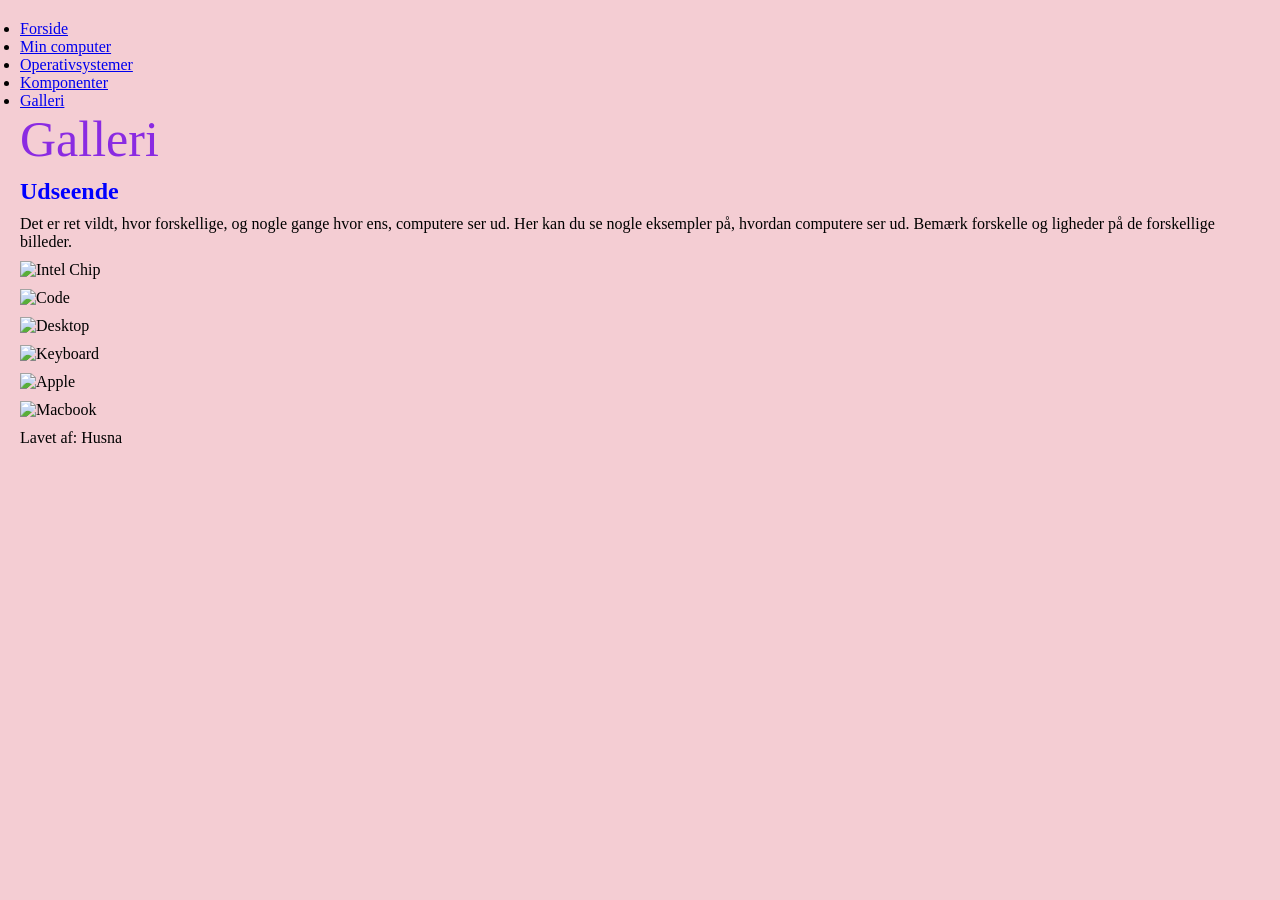
==== galleri.html @ c16850c3 "Add files via upload" ====
<!DOCTYPE html>
<html lang="da">

<head>
    <meta charset="UTF-8">
    <meta name="viewport" content="width=device-width, initial-scale=1.0">
    <link rel="stylesheet" href="style.css">
    <title>Galleri</title>
</head>

<body>
    <header>
        <nav>
            <ul>
                <li><a href="index.html">Forside</a></li>
                <li><a href="min_computer.html">Min computer</a></li>
                <li><a href="operativsystemer.html">Operativsystemer</a></li>
                <li><a href="komponenter.html">Komponenter</a></li>
                <li><a href="galleri.html">Galleri</a></li>
            </ul>
        </nav>
    </header>
    <main>
        <h1>Galleri</h1>
        <h2>Udseende</h2>
        <p>Det er ret vildt, hvor forskellige, og nogle gange hvor ens, computere ser ud. Her kan du se nogle eksempler
            på, hvordan
            computere ser ud. Bemærk forskelle og ligheder på de forskellige billeder.</p>
        <img src="imgs/galleri/intel-chip.webp" alt="Intel Chip">
        <img src="imgs/galleri/code.webp" alt="Code">
        <img src="imgs/galleri/desktop-setup.webp" alt="Desktop">
        <img src="imgs/galleri/keyboard.webp" alt="Keyboard">
        <img src="imgs/galleri/apple-84.webp" alt="Apple">
        <img src="imgs/galleri/macbook.webp" alt="Macbook">
    </main>
    <footer>
        <p>Lavet af: Husna</p>
    </footer>
</body>

</html>
---- style.css ----
/*************** Reset *********************/
* {
  margin: 0;
  padding: 0;
  box-sizing: border-box;
}

img {
  width: 100%;
  height: auto;
  display: block;
}
body {
  background-color: rgb(244, 205, 211);
  padding: 20px;
}
/*********** font ************/

h1 {
  color: blueviolet;
  font-family: "Pacifico", cursive;
  font-weight: 400;
  font-style: normal;
  font-size: 50px;
}
p {
  margin-block: 10px;
}
img {
  margin-block: 10px;
}
h2 {
  color: blue;
  font-family: "Times New Roman", Times, serif;
  margin-block: 10px;
}
h3 {
  font-family: "montserratbold";
  src:
    url("montserrat-bold-webfont.woff2") format("woff2"),
    url("montserrat-bold-webfont.woff") format("woff");
  font-weight: normal;
  font-style: normal;
  color: green;
  margin-block: 10px;
}
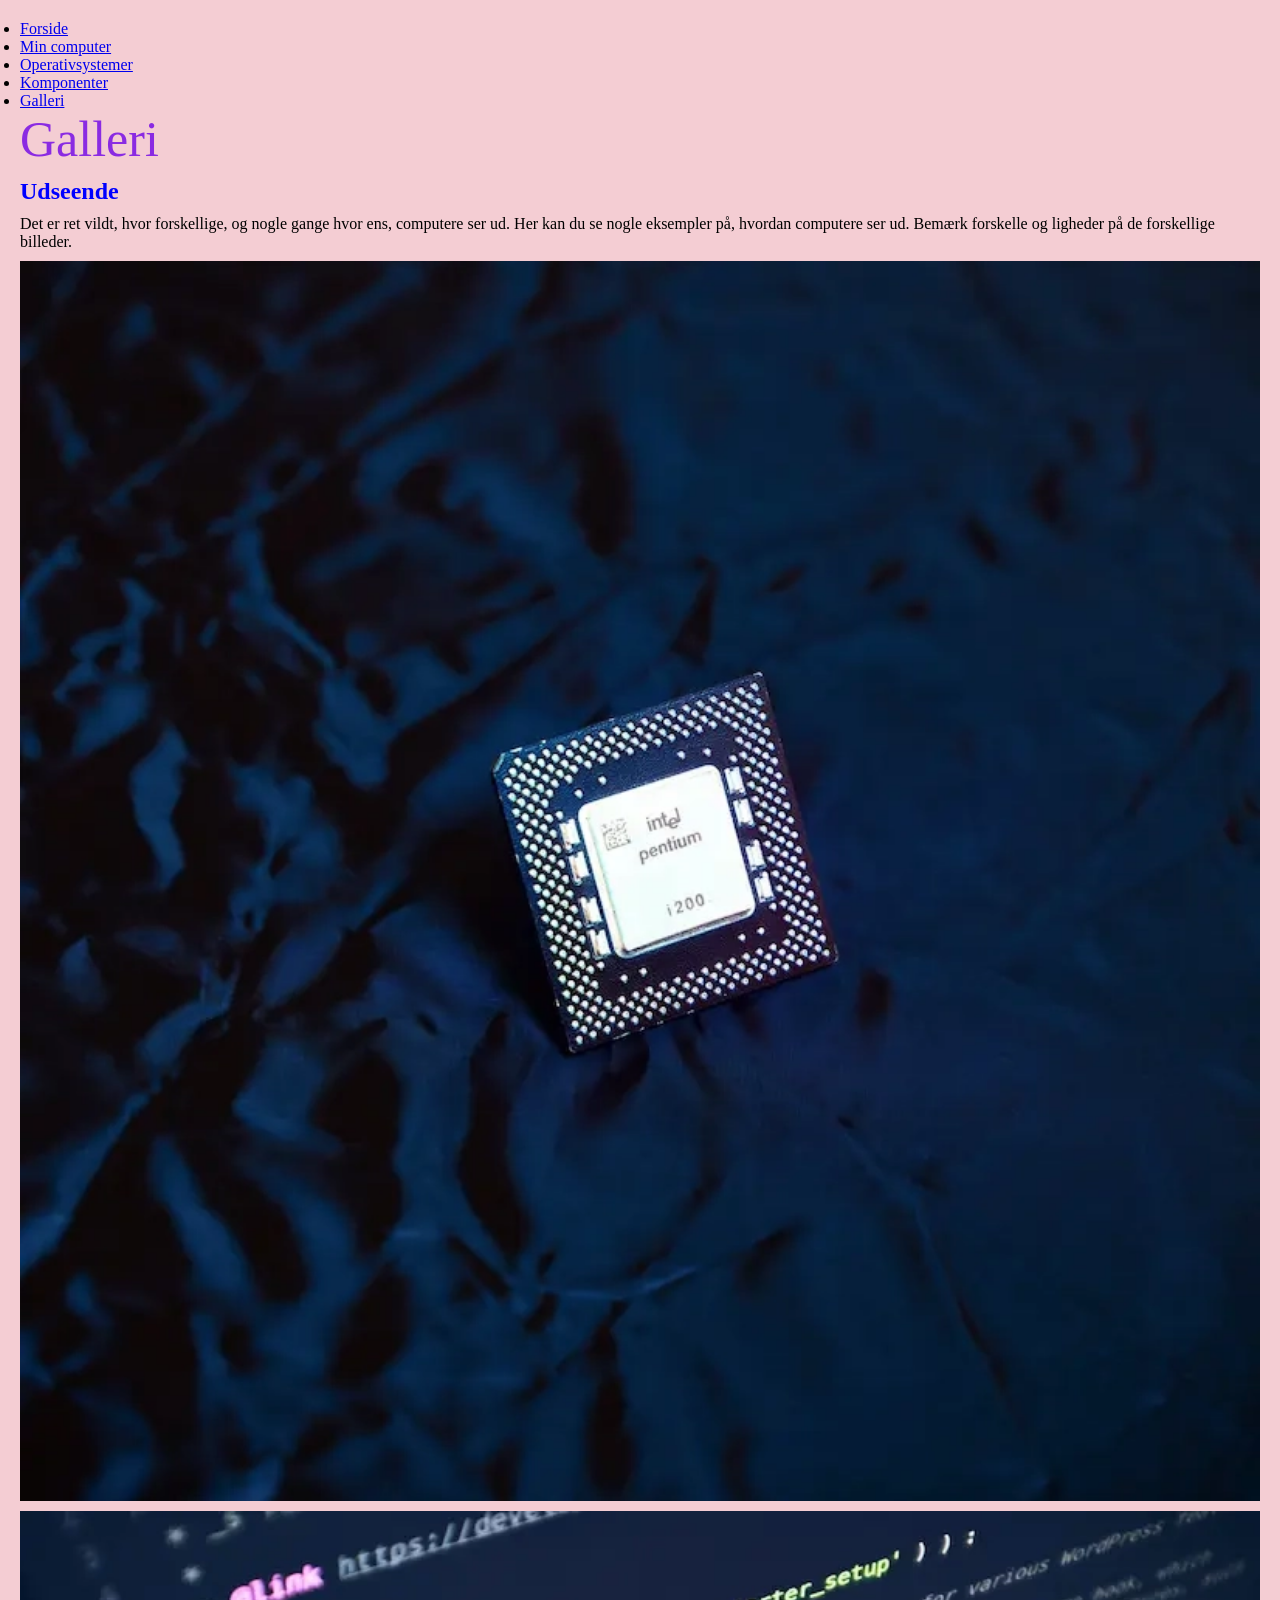
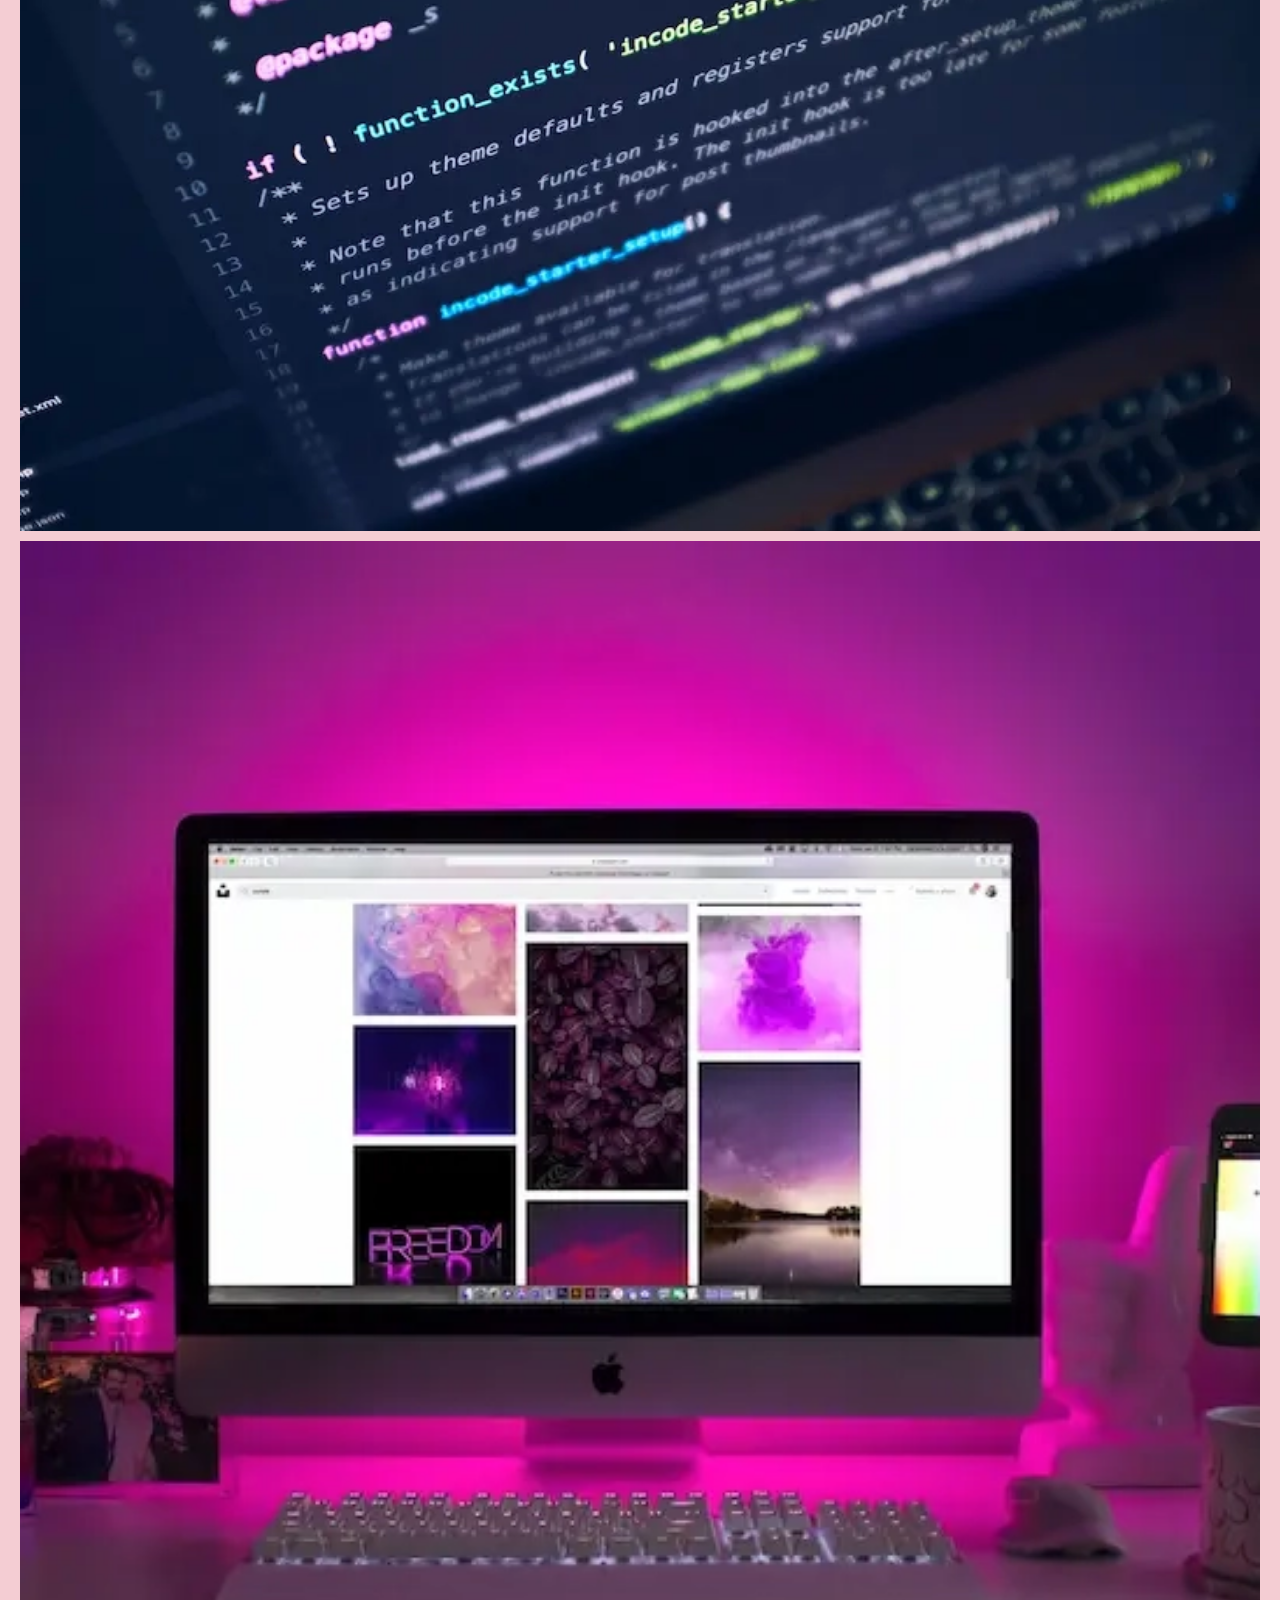
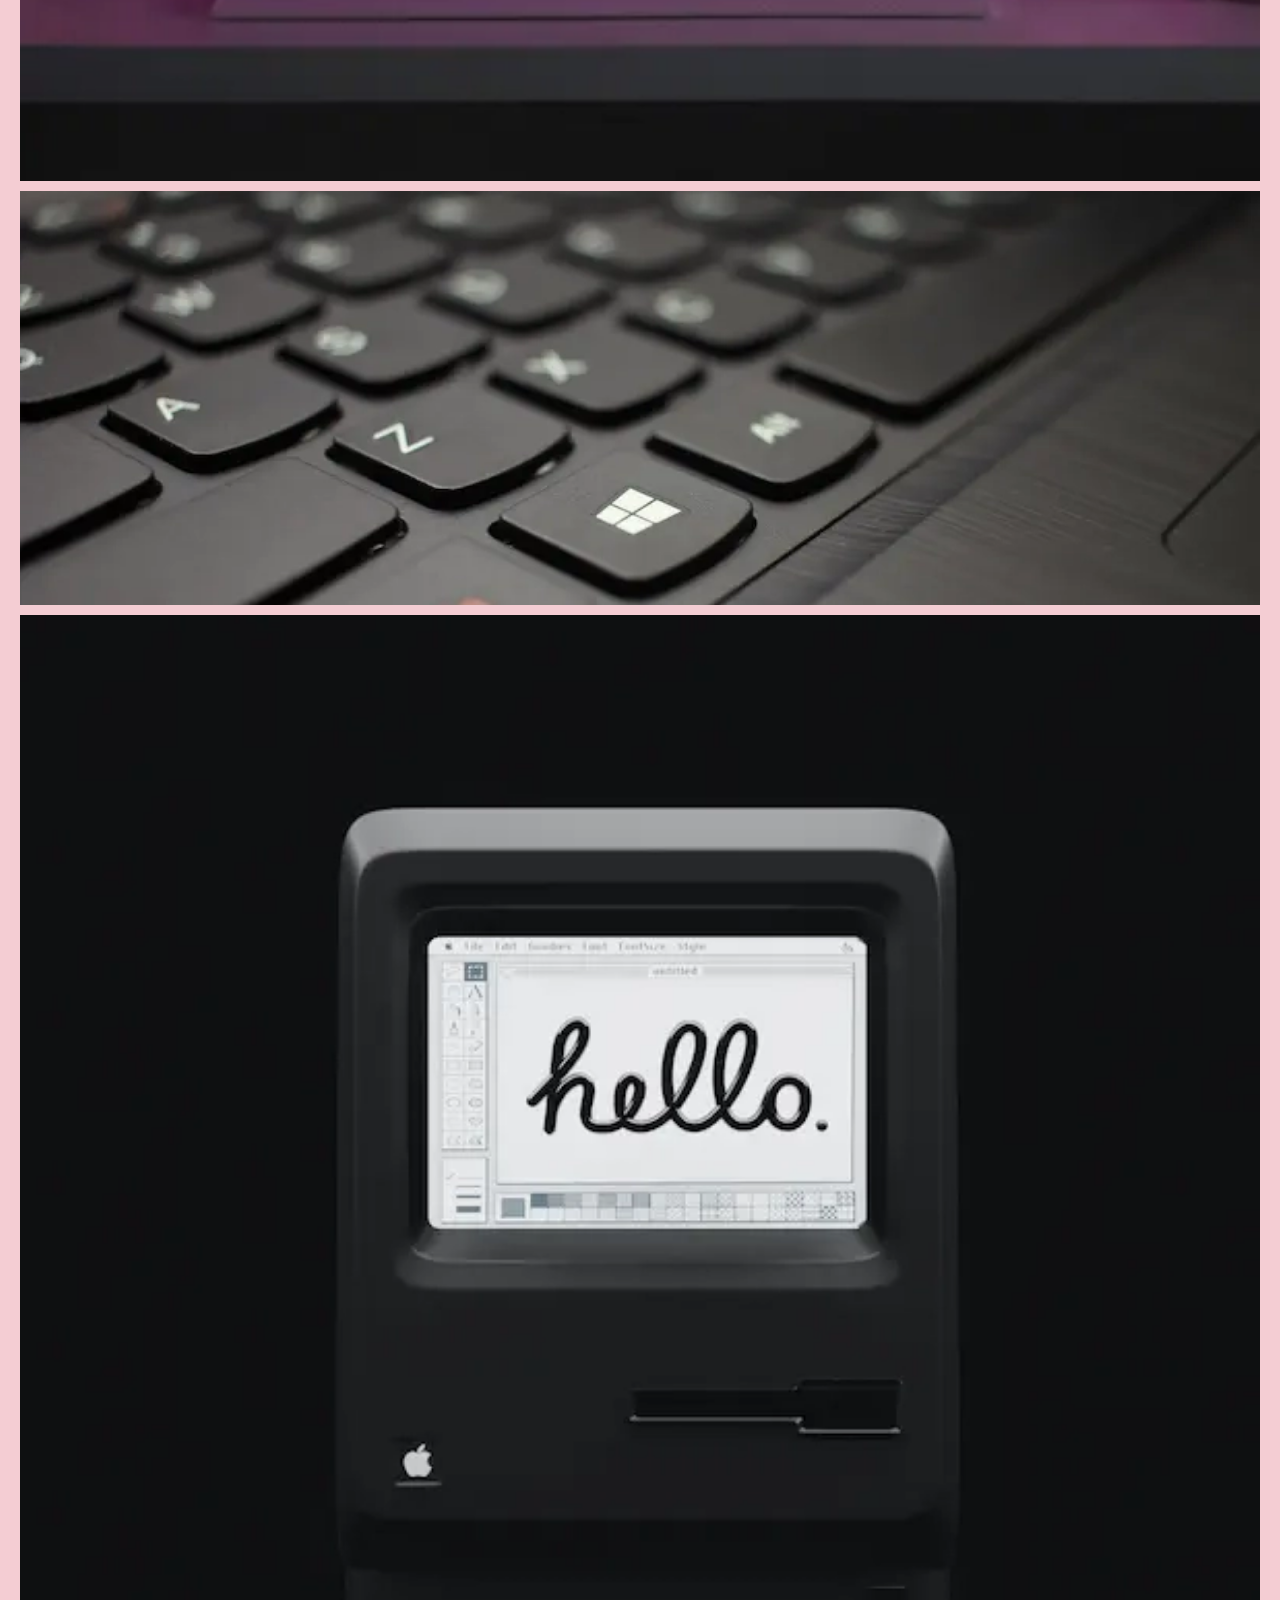
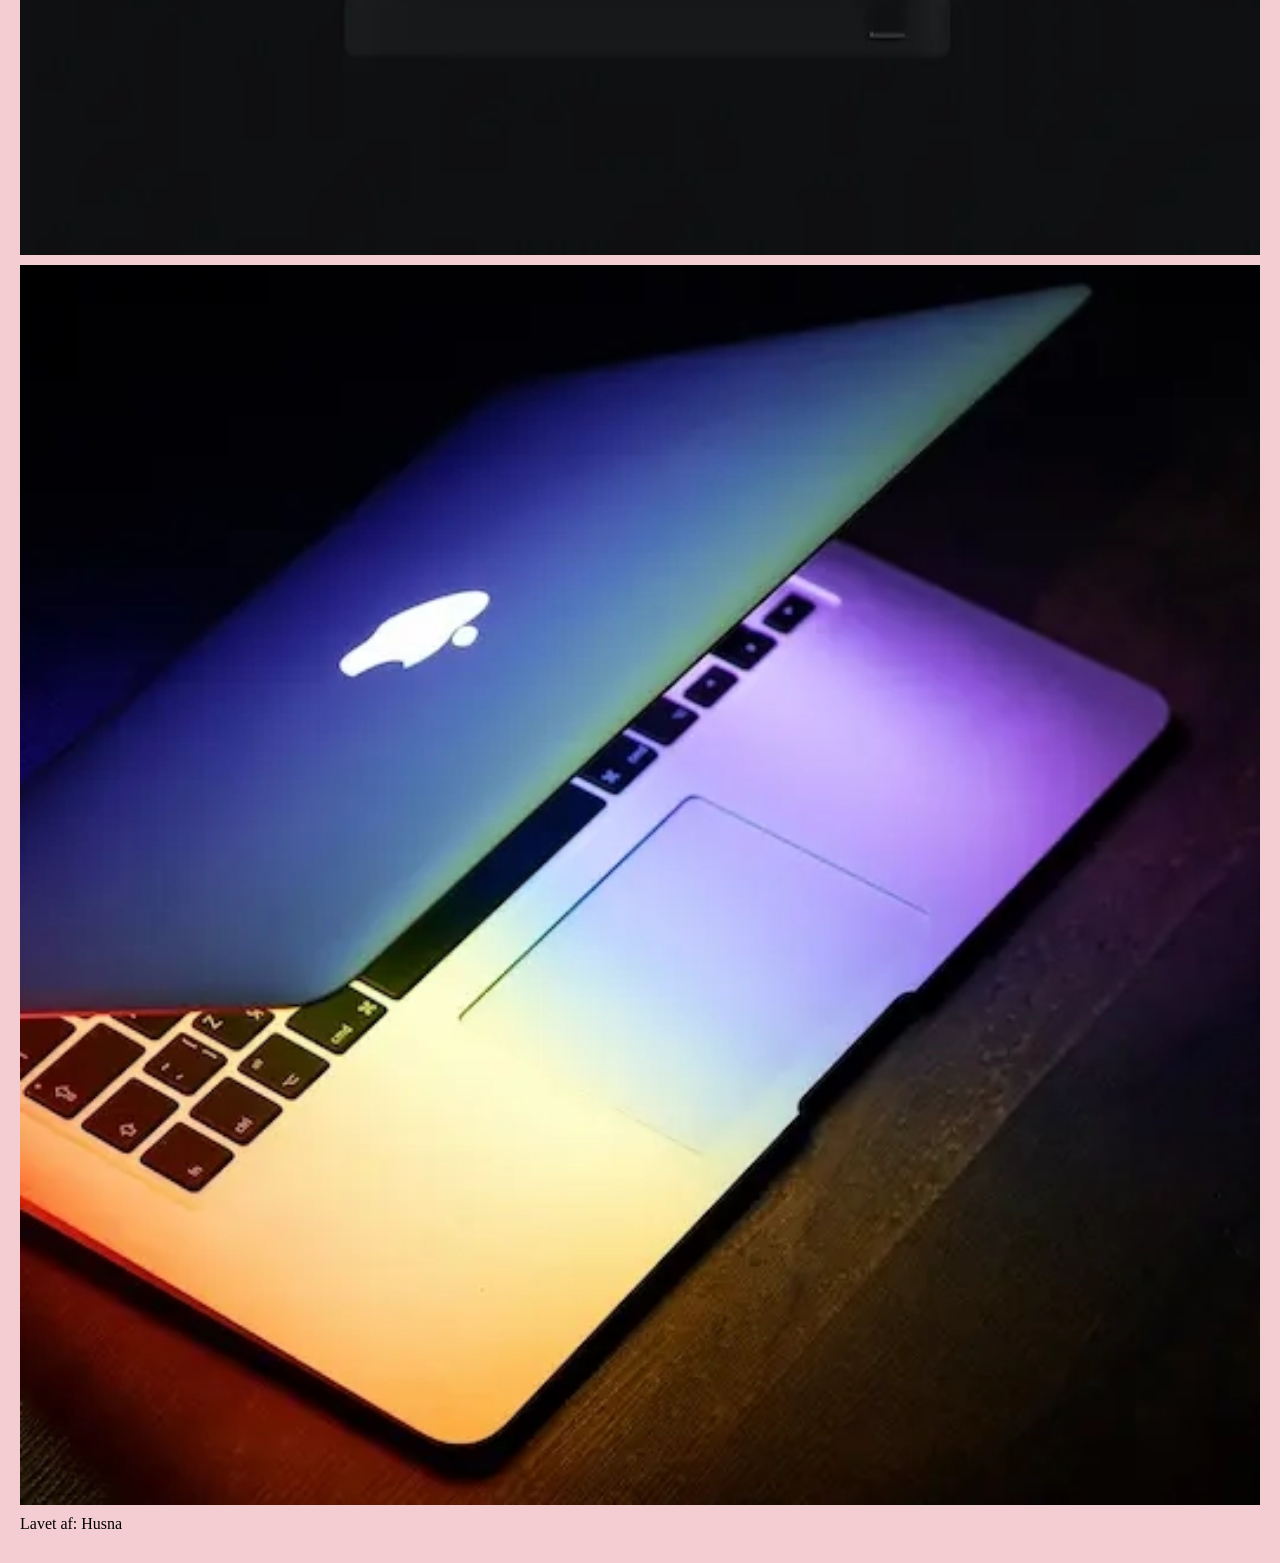
==== commit 69bf3344: "Add files via upload" ====
--- a/galleri.html
+++ b/galleri.html
@@ -26,12 +26,12 @@
         <p>Det er ret vildt, hvor forskellige, og nogle gange hvor ens, computere ser ud. Her kan du se nogle eksempler
             på, hvordan
             computere ser ud. Bemærk forskelle og ligheder på de forskellige billeder.</p>
-        <img src="imgs/galleri/intel-chip.webp" alt="Intel Chip">
-        <img src="imgs/galleri/code.webp" alt="Code">
-        <img src="imgs/galleri/desktop-setup.webp" alt="Desktop">
-        <img src="imgs/galleri/keyboard.webp" alt="Keyboard">
-        <img src="imgs/galleri/apple-84.webp" alt="Apple">
-        <img src="imgs/galleri/macbook.webp" alt="Macbook">
+        <img src="imgs/galleri/intelchip.jpg" alt="Intel Chip">
+        <img src="imgs/galleri/code.jpg" alt="Code">
+        <img src="imgs/galleri/desktopsetup.jpg" alt="Desktop">
+        <img src="imgs/galleri/keyboard.jpg" alt="Keyboard">
+        <img src="imgs/galleri/apple84.jpg" alt="Apple">
+        <img src="imgs/galleri/macbook.jpg" alt="Macbook">
     </main>
     <footer>
         <p>Lavet af: Husna</p>
